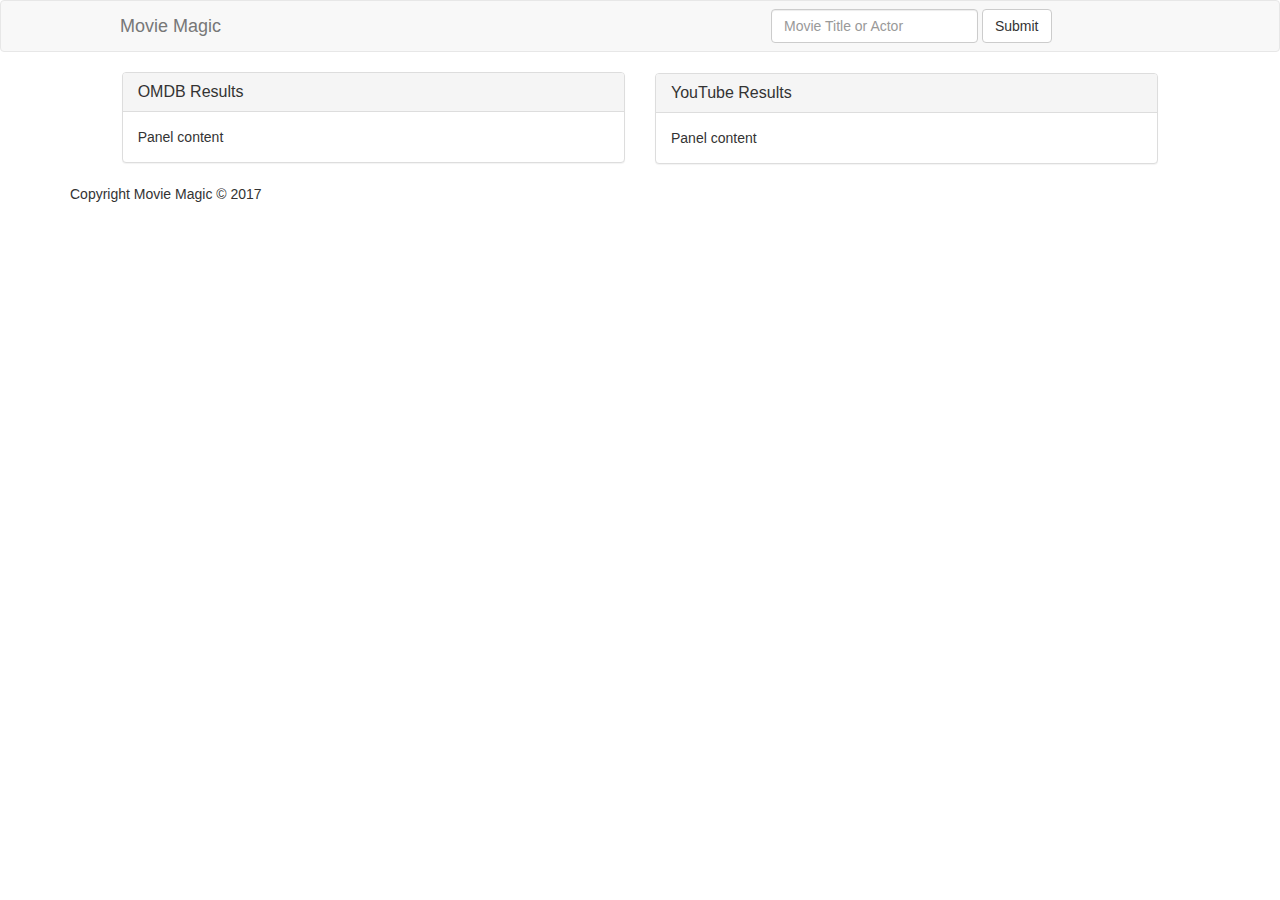
==== index.html @ 3605ec1f "Merge branch 'master' of https://github.com/Dragons-Donkey/MovieMagic into tori" ====
<!DOCTYPE html>
<html>
<head>
	<title>Movie Magic</title>
</head>
<body>
<link rel="stylesheet" href="css/reset.css">
<link rel="stylesheet" href="https://maxcdn.bootstrapcdn.com/bootstrap/3.3.7/css/bootstrap.min.css">
<link rel="stylesheet" href="css/style.css">


<!-- ========================= -->
<!-- ========= Navbar ======== -->
<!-- ========================= -->

<nav class="navbar navbar-default">
  <div class="container-fluid">
    <!-- Brand and toggle get grouped for better mobile display -->
    <div class="placeholder1 col-lg-1">
    </div>
    <div class="navbar-header">
      <button type="button" class="navbar-toggle collapsed" data-toggle="collapse" data-target="#bs-example-navbar-collapse-1" aria-expanded="false">
      </button>
      <a class="navbar-brand" href="#">Movie Magic</a>
    </div>

    <div class="placeholder2 col-lg-5">
    </div>
    <!-- Collect the nav links, forms, and other content for toggling -->
    <div class="collapse navbar-collapse" id="bs-example-navbar-collapse-1">
      <ul class="nav navbar-nav">            
      <form class="navbar-form navbar-right">
        <div class="form-group">
          <input type="text" class="form-control" id="movieInput" placeholder="Movie Title or Actor">
        </div>
        <button type="submit" id="button" class="btn btn-default">Submit</button>
      </form>
      <ul class="nav navbar-nav navbar-right">
        
    </div><!-- /.navbar-collapse -->
  </div><!-- /.container-fluid -->
</nav>
<div class="placeholder3 col-lg-1">
</div>

<!-- ========================= -->
<!-- Panels for search Results -->
<!-- ========================= -->

<!-- OMDB -->

<div class="col-lg-5">
	<div class="panel panel-default">
	  <div class="panel-heading">
	    <h3 class="panel-title">OMDB Results</h3>
	  </div>
	  <div class="panel-body">
	    Panel content
	  </div>
	</div>
</div>

<div class="placeholder4 col-lg-2">
</div>

<!-- YouTube -->

<div class="col-lg-5">
	<div class="panel panel-default">
	  <div class="panel-heading">
	    <h3 class="panel-title">YouTube Results</h3>
	  </div>
	  <div class="panel-body">
	    Panel content
	  </div>
	</div>
</div>


<!-- ========================= -->
<!-- ========= Footer ======== -->
<!-- ========================= -->

<footer class="footer">
      <div class="container">
        <p>Copyright Movie Magic © 2017</p>
      </div>
    </footer>




<script src="https://ajax.googleapis.com/ajax/libs/jquery/3.2.1/jquery.min.js"></script>
<script type="text/javascript" src="script.js"></script>




</body>
</html>
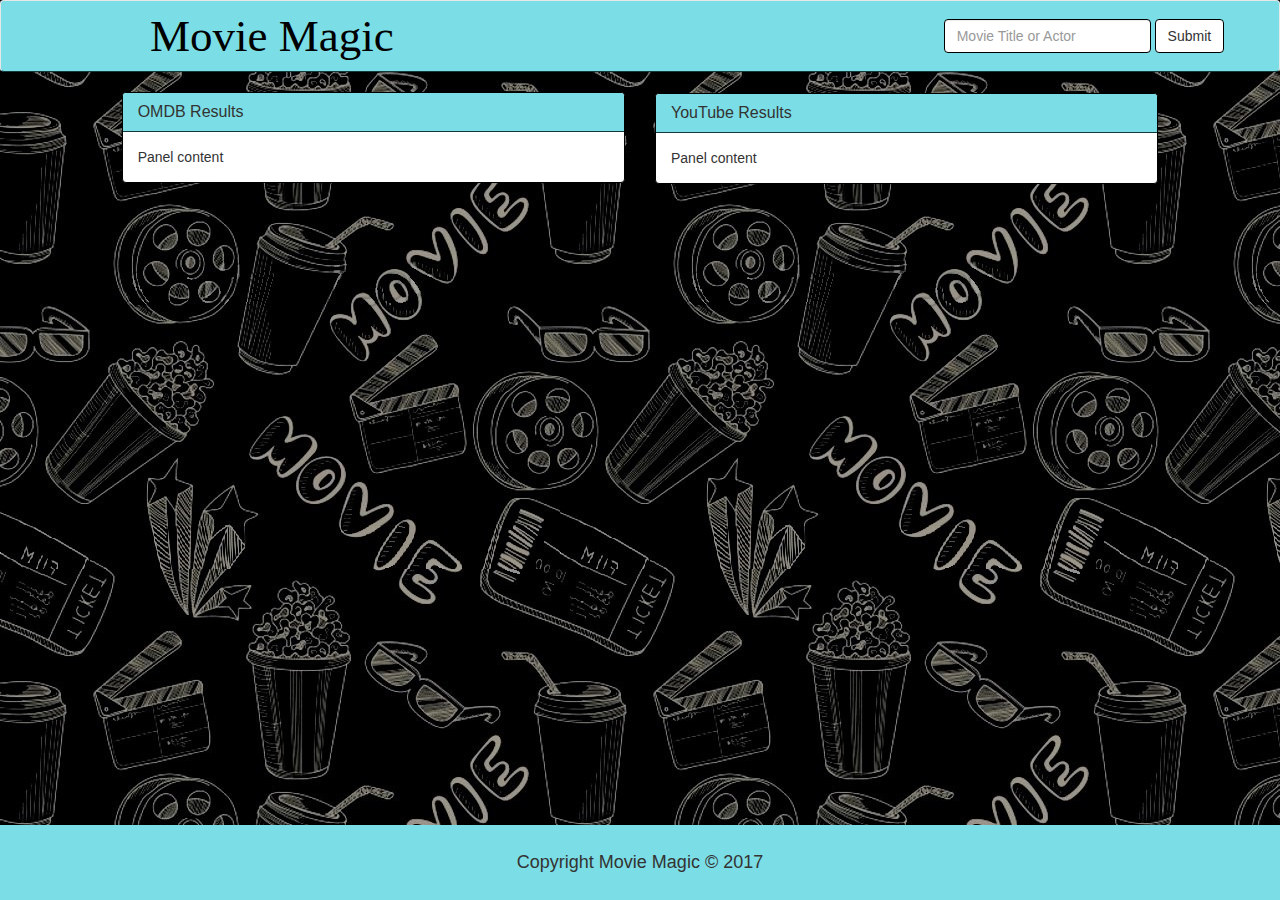
==== commit c88b8d3c: "Update index.html" ====
--- a/index.html
+++ b/index.html
@@ -54,7 +54,7 @@
 	  <div class="panel-heading">
 	    <h3 class="panel-title">OMDB Results</h3>
 	  </div>
-	  <div class="panel-body">
+	  <div class="panel-body" id="LeftResults">
 	    Panel content
 	  </div>
 	</div>
@@ -70,7 +70,7 @@
 	  <div class="panel-heading">
 	    <h3 class="panel-title">YouTube Results</h3>
 	  </div>
-	  <div class="panel-body">
+	  <div class="panel-body" id="RightResults">
 	    Panel content
 	  </div>
 	</div>
--- a/css/style.css
+++ b/css/style.css
@@ -0,0 +1,69 @@
+body {
+	background-image: url("../images/moviemagic.jpg");
+	background-position: fixed;
+
+}
+
+.navbar-default {
+	color: black;
+	background-color: #7BDDE5;
+	border-bottom-color: #123A3A;
+	padding-top: 10px;
+	padding-bottom: 10px;
+
+
+}
+
+.navbar>.container .navbar-brand, .navbar>.container-fluid .navbar-brand {
+	color: black;
+	font-size: 45px;
+	font-family: 'broadway';
+	margin-left: 15px;
+
+}
+
+
+
+.form-control {
+	border-color: black;
+
+}
+
+.btn-default{
+	border-color: black;
+
+}
+
+.panel-default {
+	border-color: black;
+
+}
+
+.panel-default>.panel-heading{
+	background-color: #7BDDE5;
+	border-bottom-color: #123A3A;
+	font-family: 'helvetica';
+
+}
+
+.footer {
+  position: absolute;
+  text-align: center;
+  bottom: 0;
+  width: 100%;
+  height: 75px;
+  background-color: #7BDDE5;
+  border-top: black;
+
+}
+
+p {
+  font-color: black;
+  font-family: 'helvetica';
+  font-size: 18px;
+  margin-top: 25px;
+
+}
+
+
+
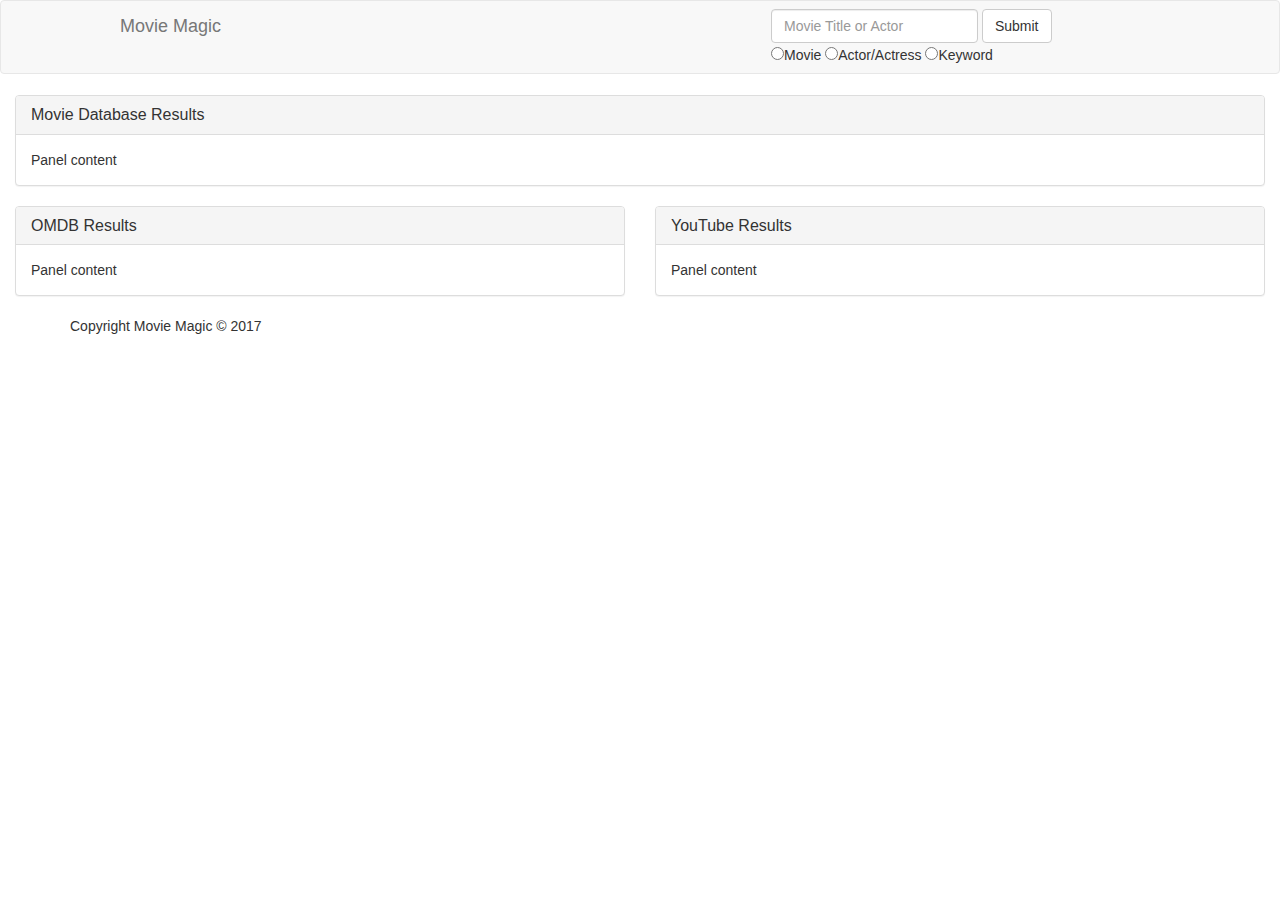
==== commit 3bf0261a: "updated index and javascript with Movie Database Query" ====
--- a/index.html
+++ b/index.html
@@ -4,9 +4,9 @@
 	<title>Movie Magic</title>
 </head>
 <body>
-<link rel="stylesheet" href="css/reset.css">
+<!-- <link rel="stylesheet" href="css/reset.css"> -->
 <link rel="stylesheet" href="https://maxcdn.bootstrapcdn.com/bootstrap/3.3.7/css/bootstrap.min.css">
-<link rel="stylesheet" href="css/style.css">
+<!-- <link rel="stylesheet" href="css/style.css"> -->
 
 
 <!-- ========================= -->
@@ -33,7 +33,10 @@
         <div class="form-group">
           <input type="text" class="form-control" id="movieInput" placeholder="Movie Title or Actor">
         </div>
-        <button type="submit" id="button" class="btn btn-default">Submit</button>
+        <button type="submit" id="button" class="btn btn-default">Submit</button><br>
+        <input type="radio" name="searchType" id="movieSearch">Movie
+        <input type="radio" name="searchType" id="actorSearch">Actor/Actress
+        <input type="radio" name="searchType" id="keywordSearch">Keyword
       </form>
       <ul class="nav navbar-nav navbar-right">
         
@@ -47,9 +50,22 @@
 <!-- Panels for search Results -->
 <!-- ========================= -->
 
+<!-- Movie Database -->
+
+<div class="col-lg-12">
+  <div class="panel panel-default">
+    <div class="panel-heading">
+      <h3 class="panel-title">Movie Database Results</h3>
+    </div>
+    <div class="panel-body" id="TopResults">
+      Panel content
+    </div>
+  </div>
+</div>
+
 <!-- OMDB -->
 
-<div class="col-lg-5">
+<div class="col-lg-6">
 	<div class="panel panel-default">
 	  <div class="panel-heading">
 	    <h3 class="panel-title">OMDB Results</h3>
@@ -60,12 +76,9 @@
 	</div>
 </div>
 
-<div class="placeholder4 col-lg-2">
-</div>
-
 <!-- YouTube -->
 
-<div class="col-lg-5">
+<div class="col-lg-6">
 	<div class="panel panel-default">
 	  <div class="panel-heading">
 	    <h3 class="panel-title">YouTube Results</h3>
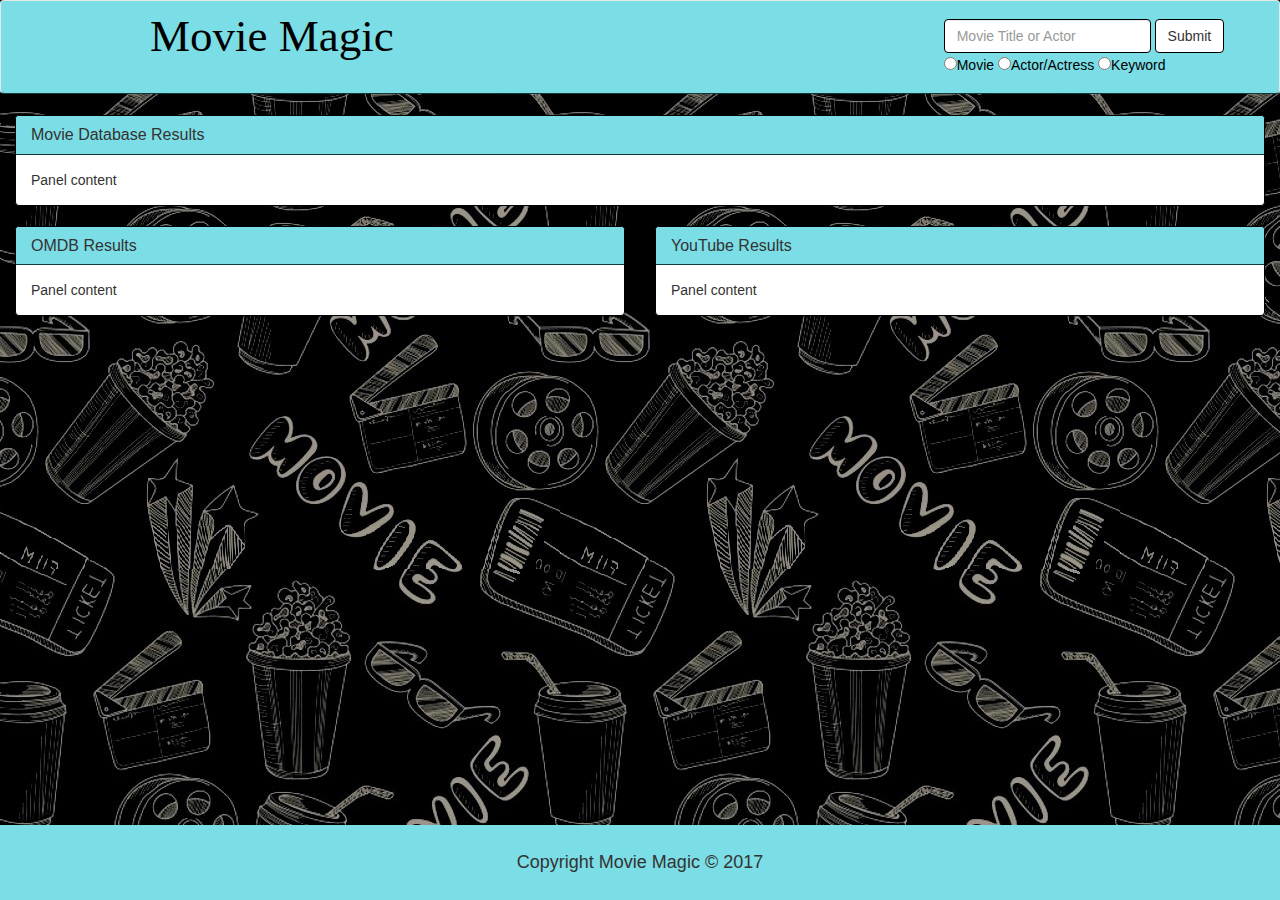
==== commit 7ce08e2f: "Add files via upload" ====
--- a/index.html
+++ b/index.html
@@ -4,9 +4,10 @@
 	<title>Movie Magic</title>
 </head>
 <body>
-<!-- <link rel="stylesheet" href="css/reset.css"> -->
+<link rel="stylesheet" href="reset.css">
 <link rel="stylesheet" href="https://maxcdn.bootstrapcdn.com/bootstrap/3.3.7/css/bootstrap.min.css">
-<!-- <link rel="stylesheet" href="css/style.css"> -->
+<link rel="stylesheet" href="style.css">
+<link rel="stylesheet" href="animate.css">
 
 
 <!-- ========================= -->
@@ -110,4 +111,4 @@
 
 
 </body>
-</html>
+</html>--- a/style.css
+++ b/style.css
@@ -0,0 +1,66 @@
+body {
+	background-image: url("moviemagic.jpg");
+	background-position: fixed;
+
+}
+
+.navbar-default {
+	color: black;
+	background-color: #7BDDE5;
+	border-bottom-color: #123A3A;
+	padding-top: 10px;
+	padding-bottom: 10px;
+
+
+}
+
+.navbar>.container .navbar-brand, .navbar>.container-fluid .navbar-brand {
+	color: black;
+	font-size: 45px;
+	font-family: 'broadway';
+	margin-left: 15px;
+
+}
+
+
+
+.form-control {
+	border-color: black;
+
+}
+
+.btn-default{
+	border-color: black;
+
+}
+
+.panel-default {
+	border-color: black;
+
+}
+
+.panel-default>.panel-heading{
+	background-color: #7BDDE5;
+	border-bottom-color: #123A3A;
+	font-family: 'helvetica';
+
+}
+
+.footer {
+  position: absolute;
+  text-align: center;
+  bottom: 0;
+  width: 100%;
+  height: 75px;
+  background-color: #7BDDE5;
+  border-top: black;
+
+}
+
+p {
+  font-color: black;
+  font-family: 'helvetica';
+  font-size: 18px;
+  margin-top: 25px;
+
+}
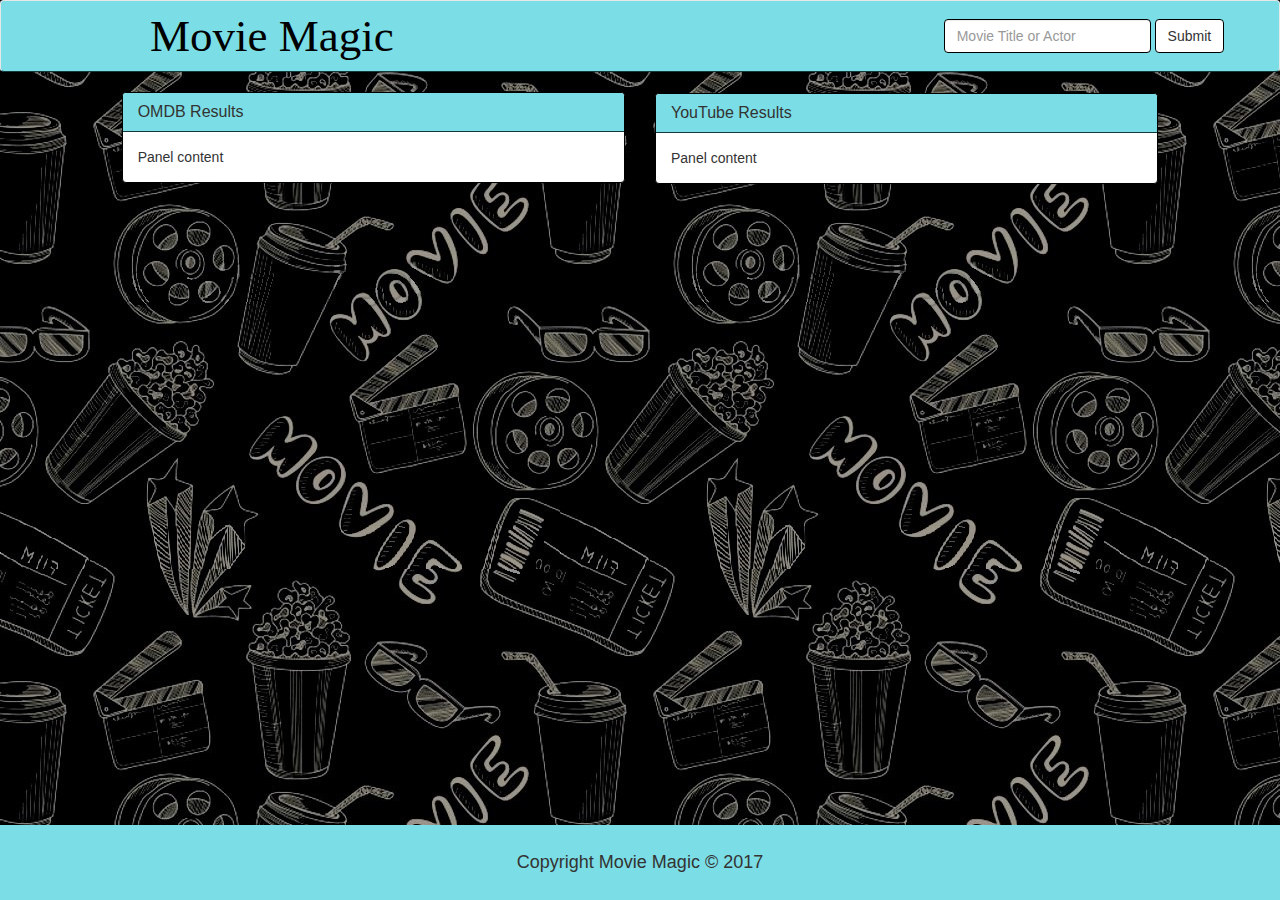
==== commit d54e551e: "animate css file added" ====
--- a/index.html
+++ b/index.html
@@ -4,10 +4,10 @@
 	<title>Movie Magic</title>
 </head>
 <body>
-<link rel="stylesheet" href="reset.css">
+<link rel="stylesheet" href="css/reset.css">
 <link rel="stylesheet" href="https://maxcdn.bootstrapcdn.com/bootstrap/3.3.7/css/bootstrap.min.css">
-<link rel="stylesheet" href="style.css">
-<link rel="stylesheet" href="animate.css">
+<link rel="stylesheet" href="css/animate.css">
+<link rel="stylesheet" href="css/style.css">
 
 
 <!-- ========================= -->
@@ -16,30 +16,25 @@
 
 <nav class="navbar navbar-default">
   <div class="container-fluid">
-    <!-- Brand and toggle get grouped for better mobile display -->
     <div class="placeholder1 col-lg-1">
     </div>
     <div class="navbar-header">
       <button type="button" class="navbar-toggle collapsed" data-toggle="collapse" data-target="#bs-example-navbar-collapse-1" aria-expanded="false">
       </button>
-      <a class="navbar-brand" href="#">Movie Magic</a>
+      <a class="animated bounce navbar-brand" href="#">Movie Magic</a>
     </div>
 
     <div class="placeholder2 col-lg-5">
     </div>
-    <!-- Collect the nav links, forms, and other content for toggling -->
+
     <div class="collapse navbar-collapse" id="bs-example-navbar-collapse-1">
       <ul class="nav navbar-nav">            
       <form class="navbar-form navbar-right">
         <div class="form-group">
           <input type="text" class="form-control" id="movieInput" placeholder="Movie Title or Actor">
         </div>
-        <button type="submit" id="button" class="btn btn-default">Submit</button><br>
-        <input type="radio" name="searchType" id="movieSearch">Movie
-        <input type="radio" name="searchType" id="actorSearch">Actor/Actress
-        <input type="radio" name="searchType" id="keywordSearch">Keyword
+        <button type="submit" id="button" class="btn btn-default">Submit</button>
       </form>
-      <ul class="nav navbar-nav navbar-right">
         
     </div><!-- /.navbar-collapse -->
   </div><!-- /.container-fluid -->
@@ -51,40 +46,30 @@
 <!-- Panels for search Results -->
 <!-- ========================= -->
 
-<!-- Movie Database -->
-
-<div class="col-lg-12">
-  <div class="panel panel-default">
-    <div class="panel-heading">
-      <h3 class="panel-title">Movie Database Results</h3>
-    </div>
-    <div class="panel-body" id="TopResults">
-      Panel content
-    </div>
-  </div>
-</div>
-
 <!-- OMDB -->
 
-<div class="col-lg-6">
+<div class="col-lg-5">
 	<div class="panel panel-default">
 	  <div class="panel-heading">
 	    <h3 class="panel-title">OMDB Results</h3>
 	  </div>
-	  <div class="panel-body" id="LeftResults">
+	  <div class="panel-body">
 	    Panel content
 	  </div>
 	</div>
 </div>
 
+<div class="placeholder4 col-lg-2">
+</div>
+
 <!-- YouTube -->
 
-<div class="col-lg-6">
+<div class="col-lg-5">
 	<div class="panel panel-default">
 	  <div class="panel-heading">
 	    <h3 class="panel-title">YouTube Results</h3>
 	  </div>
-	  <div class="panel-body" id="RightResults">
+	  <div class="panel-body">
 	    Panel content
 	  </div>
 	</div>
@@ -111,4 +96,4 @@
 
 
 </body>
-</html>+</html>
--- a/css/style.css
+++ b/css/style.css
@@ -0,0 +1,69 @@
+body {
+	background-image: url("../images/moviemagic.jpg");
+	background-position: fixed;
+
+}
+
+.navbar-default {
+	color: black;
+	background-color: #7BDDE5;
+	border-bottom-color: #123A3A;
+	padding-top: 10px;
+	padding-bottom: 10px;
+
+
+}
+
+.navbar>.container .navbar-brand, .navbar>.container-fluid .navbar-brand {
+	color: black;
+	font-size: 45px;
+	font-family: 'broadway';
+	margin-left: 15px;
+
+}
+
+
+
+.form-control {
+	border-color: black;
+
+}
+
+.btn-default{
+	border-color: black;
+
+}
+
+.panel-default {
+	border-color: black;
+
+}
+
+.panel-default>.panel-heading{
+	background-color: #7BDDE5;
+	border-bottom-color: #123A3A;
+	font-family: 'helvetica';
+
+}
+
+.footer {
+  position: absolute;
+  text-align: center;
+  bottom: 0;
+  width: 100%;
+  height: 75px;
+  background-color: #7BDDE5;
+  border-top: black;
+
+}
+
+p {
+  font-color: black;
+  font-family: 'helvetica';
+  font-size: 18px;
+  margin-top: 25px;
+
+}
+
+
+
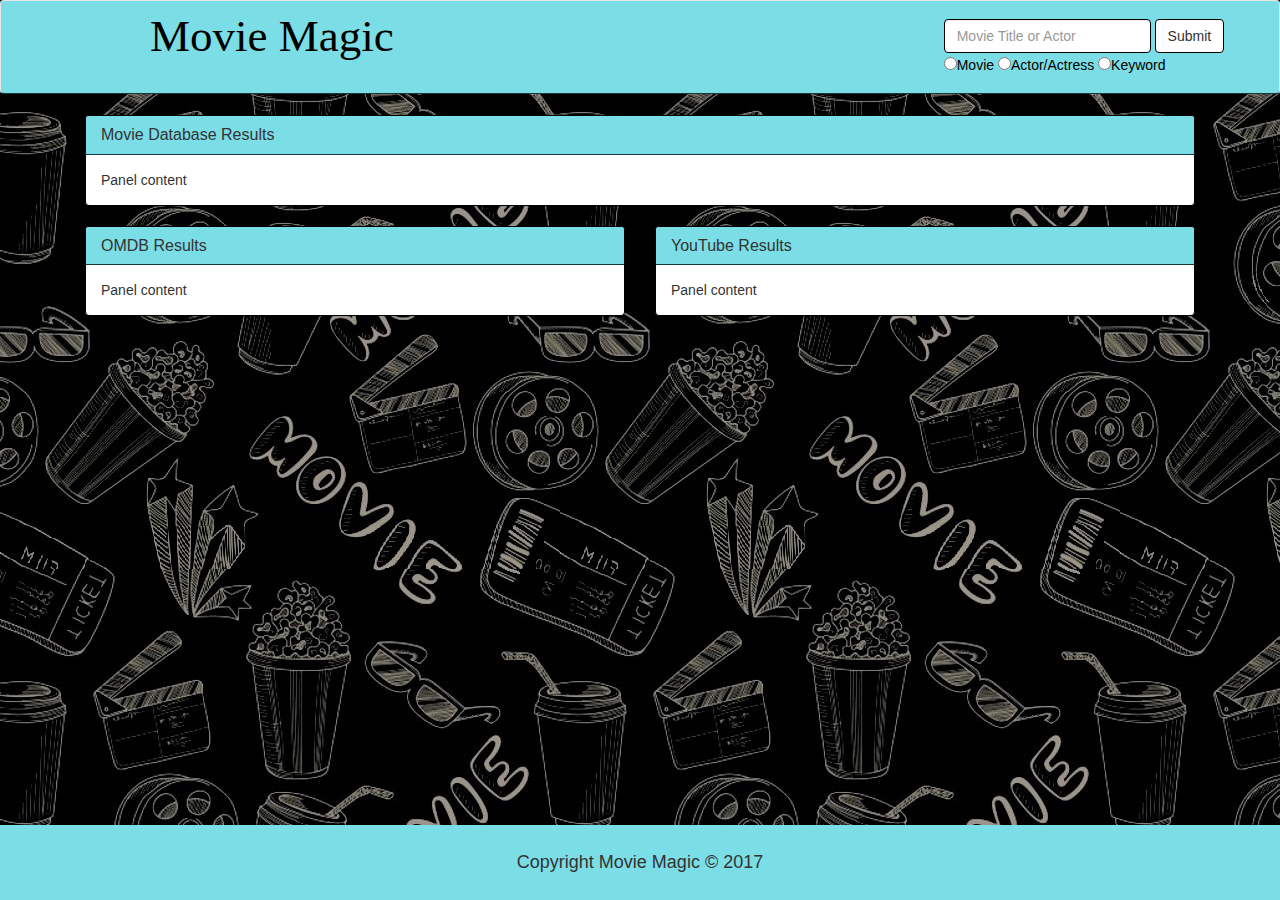
==== commit 3204b6b9: "added container div around all panels" ====
--- a/index.html
+++ b/index.html
@@ -4,10 +4,10 @@
 	<title>Movie Magic</title>
 </head>
 <body>
-<link rel="stylesheet" href="css/reset.css">
+<link rel="stylesheet" href="reset.css">
 <link rel="stylesheet" href="https://maxcdn.bootstrapcdn.com/bootstrap/3.3.7/css/bootstrap.min.css">
-<link rel="stylesheet" href="css/animate.css">
-<link rel="stylesheet" href="css/style.css">
+<link rel="stylesheet" href="style.css">
+<link rel="stylesheet" href="animate.css">
 
 
 <!-- ========================= -->
@@ -16,25 +16,30 @@
 
 <nav class="navbar navbar-default">
   <div class="container-fluid">
+    <!-- Brand and toggle get grouped for better mobile display -->
     <div class="placeholder1 col-lg-1">
     </div>
     <div class="navbar-header">
       <button type="button" class="navbar-toggle collapsed" data-toggle="collapse" data-target="#bs-example-navbar-collapse-1" aria-expanded="false">
       </button>
-      <a class="animated bounce navbar-brand" href="#">Movie Magic</a>
+      <a class="navbar-brand" href="#">Movie Magic</a>
     </div>
 
     <div class="placeholder2 col-lg-5">
     </div>
-
+    <!-- Collect the nav links, forms, and other content for toggling -->
     <div class="collapse navbar-collapse" id="bs-example-navbar-collapse-1">
       <ul class="nav navbar-nav">            
       <form class="navbar-form navbar-right">
         <div class="form-group">
           <input type="text" class="form-control" id="movieInput" placeholder="Movie Title or Actor">
         </div>
-        <button type="submit" id="button" class="btn btn-default">Submit</button>
+        <button type="submit" id="button" class="btn btn-default">Submit</button><br>
+        <input type="radio" name="searchType" id="movieSearch">Movie
+        <input type="radio" name="searchType" id="actorSearch">Actor/Actress
+        <input type="radio" name="searchType" id="keywordSearch">Keyword
       </form>
+      <ul class="nav navbar-nav navbar-right">
         
     </div><!-- /.navbar-collapse -->
   </div><!-- /.container-fluid -->
@@ -46,34 +51,46 @@
 <!-- Panels for search Results -->
 <!-- ========================= -->
 
-<!-- OMDB -->
-
-<div class="col-lg-5">
-	<div class="panel panel-default">
-	  <div class="panel-heading">
-	    <h3 class="panel-title">OMDB Results</h3>
-	  </div>
-	  <div class="panel-body">
-	    Panel content
+<!--========== Movie Database ==========-->
+	  
+<div class="container">
+	<div class="col-lg-12">
+	  <div class="panel panel-default">
+	    <div class="panel-heading">
+	      <h3 class="panel-title">Movie Database Results</h3>
+	    </div>
+	    <div class="panel-body" id="TopResults">
+	      Panel content
+	    </div>
 	  </div>
 	</div>
-</div>
 
-<div class="placeholder4 col-lg-2">
-</div>
+<!--========== OMDB ==========-->
 
-<!-- YouTube -->
+	<div class="col-lg-6">
+		<div class="panel panel-default">
+		  <div class="panel-heading">
+		    <h3 class="panel-title">OMDB Results</h3>
+		  </div>
+		  <div class="panel-body" id="LeftResults">
+		    Panel content
+		  </div>
+		</div>
+	</div>
 
-<div class="col-lg-5">
-	<div class="panel panel-default">
-	  <div class="panel-heading">
-	    <h3 class="panel-title">YouTube Results</h3>
-	  </div>
-	  <div class="panel-body">
-	    Panel content
-	  </div>
+<!--========== YouTube ==========-->
+
+	<div class="col-lg-6">
+		<div class="panel panel-default">
+		  <div class="panel-heading">
+		    <h3 class="panel-title">YouTube Results</h3>
+		  </div>
+		  <div class="panel-body" id="RightResults">
+		    Panel content
+		  </div>
+		</div>
 	</div>
-</div>
+</div>	
 
 
 <!-- ========================= -->
--- a/style.css
+++ b/style.css
@@ -0,0 +1,66 @@
+body {
+	background-image: url("moviemagic.jpg");
+	background-position: fixed;
+
+}
+
+.navbar-default {
+	color: black;
+	background-color: #7BDDE5;
+	border-bottom-color: #123A3A;
+	padding-top: 10px;
+	padding-bottom: 10px;
+
+
+}
+
+.navbar>.container .navbar-brand, .navbar>.container-fluid .navbar-brand {
+	color: black;
+	font-size: 45px;
+	font-family: 'broadway';
+	margin-left: 15px;
+
+}
+
+
+
+.form-control {
+	border-color: black;
+
+}
+
+.btn-default{
+	border-color: black;
+
+}
+
+.panel-default {
+	border-color: black;
+
+}
+
+.panel-default>.panel-heading{
+	background-color: #7BDDE5;
+	border-bottom-color: #123A3A;
+	font-family: 'helvetica';
+
+}
+
+.footer {
+  position: absolute;
+  text-align: center;
+  bottom: 0;
+  width: 100%;
+  height: 75px;
+  background-color: #7BDDE5;
+  border-top: black;
+
+}
+
+p {
+  font-color: black;
+  font-family: 'helvetica';
+  font-size: 18px;
+  margin-top: 25px;
+
+}
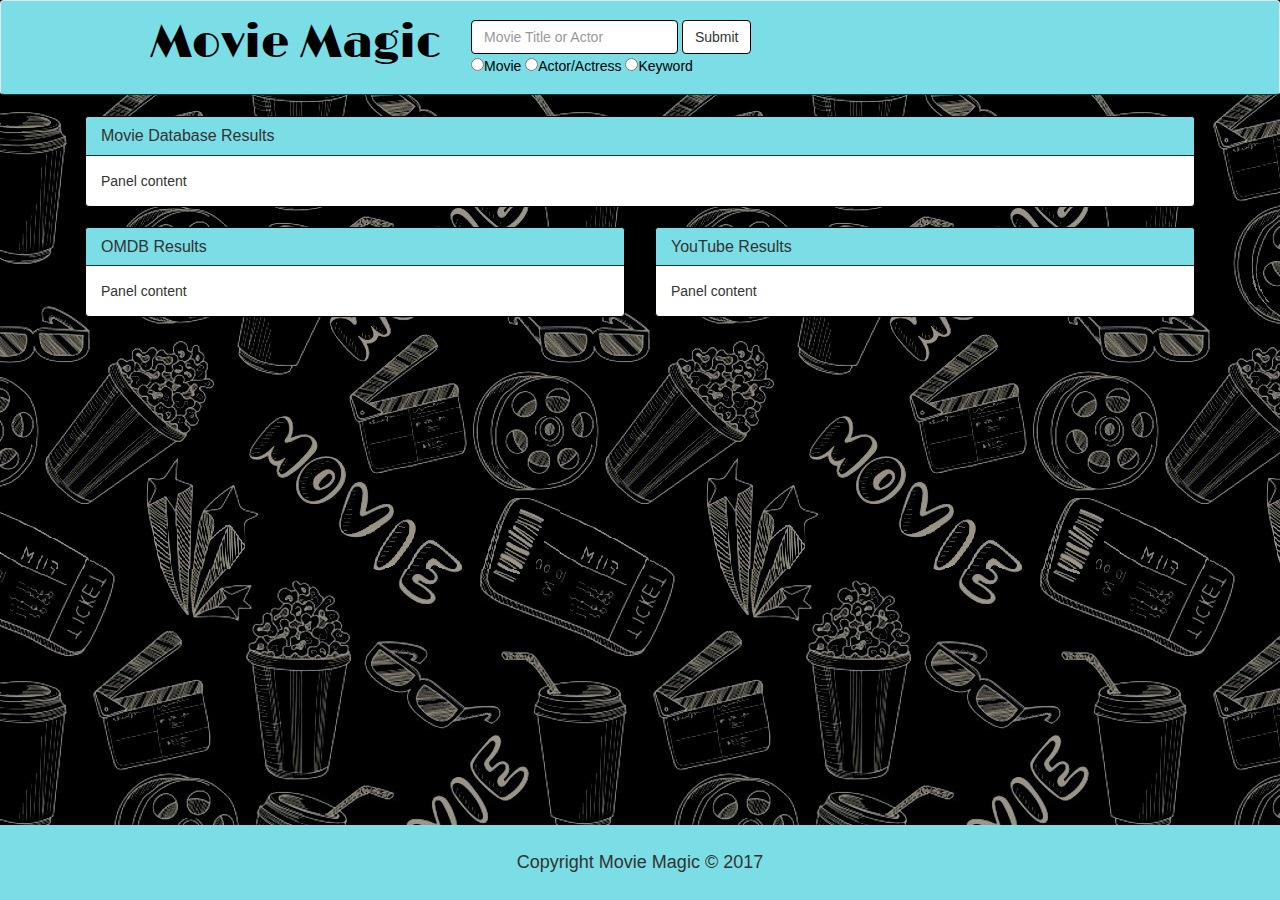
==== commit 9e32281d: "updated font" ====
--- a/index.html
+++ b/index.html
@@ -8,6 +8,7 @@
 <link rel="stylesheet" href="https://maxcdn.bootstrapcdn.com/bootstrap/3.3.7/css/bootstrap.min.css">
 <link rel="stylesheet" href="style.css">
 <link rel="stylesheet" href="animate.css">
+<link href="https://fonts.googleapis.com/css?family=Limelight" rel="stylesheet">
 
 
 <!-- ========================= -->
@@ -18,11 +19,11 @@
   <div class="container-fluid">
     <!-- Brand and toggle get grouped for better mobile display -->
     <div class="placeholder1 col-lg-1">
-    </div>
+    </div>  
     <div class="navbar-header">
       <button type="button" class="navbar-toggle collapsed" data-toggle="collapse" data-target="#bs-example-navbar-collapse-1" aria-expanded="false">
       </button>
-      <a class="navbar-brand" href="#">Movie Magic</a>
+      <a class="animated bounce navbar-brand" href="#">Movie Magic</a>
     </div>
 
     <div class="placeholder2 col-lg-5">
--- a/style.css
+++ b/style.css
@@ -1,6 +1,6 @@
 body {
 	background-image: url("moviemagic.jpg");
-	background-position: fixed;
+	background-attachment: fixed;
 
 }
 
@@ -17,8 +17,9 @@
 .navbar>.container .navbar-brand, .navbar>.container-fluid .navbar-brand {
 	color: black;
 	font-size: 45px;
-	font-family: 'broadway';
+	font-family: 'Limelight', cursive;
 	margin-left: 15px;
+	padding-top: 23px;
 
 }
 
@@ -46,8 +47,30 @@
 
 }
 
+h3.headerButton {
+	text-decoration: underline;
+
+}
+
+h3.headerButton:hover {
+	font-style: italic;
+	color: #7BDDE5;
+
+}
+
 .footer {
   position: absolute;
+  text-align: center;
+  bottom: 0;
+  width: 100%;
+  height: 75px;
+  background-color: #7BDDE5;
+  border-top: black;
+
+}
+
+.footerUpdate {
+  position: relative;
   text-align: center;
   bottom: 0;
   width: 100%;
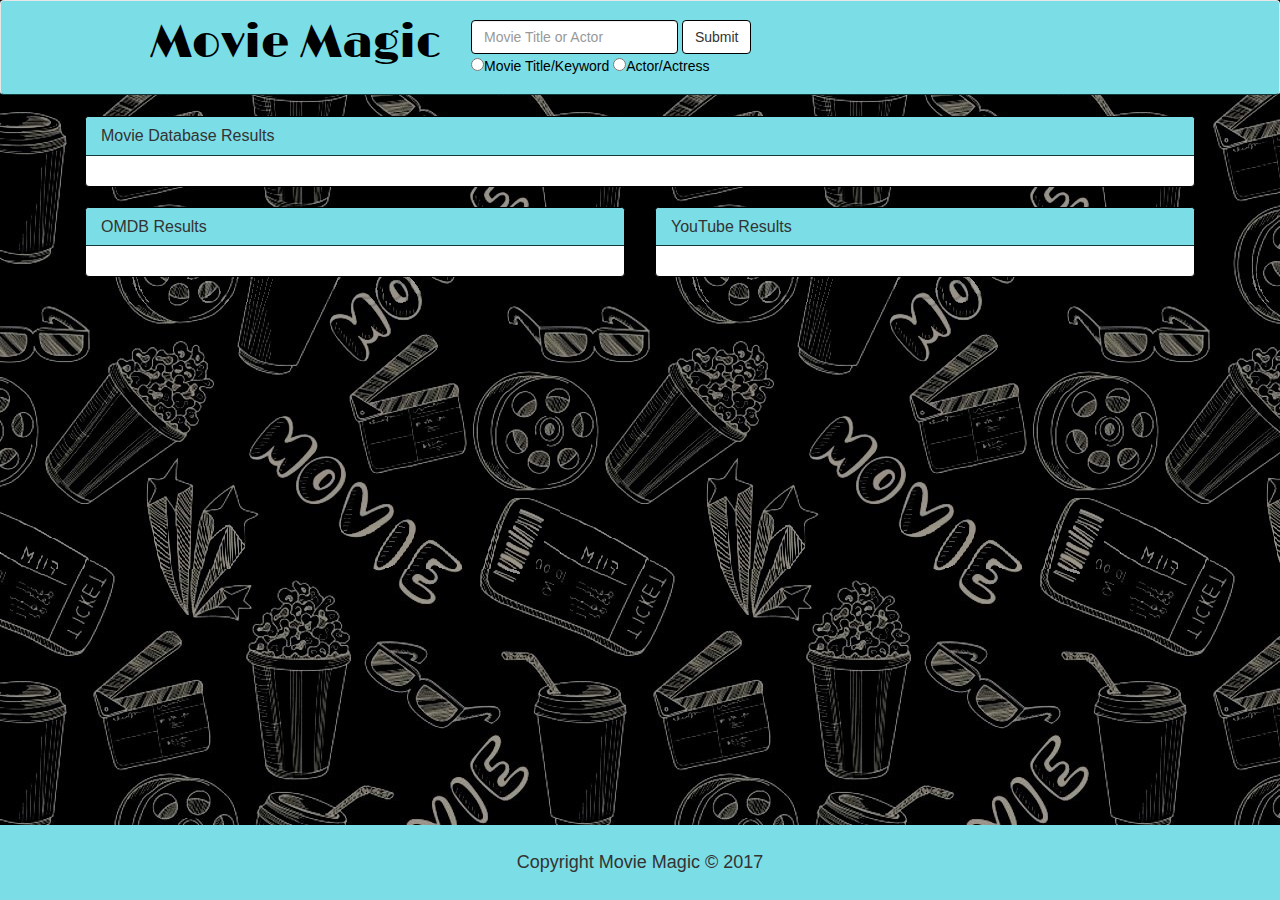
==== commit 412443b3: "fixed movie/keyword search" ====
--- a/index.html
+++ b/index.html
@@ -17,7 +17,6 @@
 
 <nav class="navbar navbar-default">
   <div class="container-fluid">
-    <!-- Brand and toggle get grouped for better mobile display -->
     <div class="placeholder1 col-lg-1">
     </div>  
     <div class="navbar-header">
@@ -28,7 +27,6 @@
 
     <div class="placeholder2 col-lg-5">
     </div>
-    <!-- Collect the nav links, forms, and other content for toggling -->
     <div class="collapse navbar-collapse" id="bs-example-navbar-collapse-1">
       <ul class="nav navbar-nav">            
       <form class="navbar-form navbar-right">
@@ -36,17 +34,29 @@
           <input type="text" class="form-control" id="movieInput" placeholder="Movie Title or Actor">
         </div>
         <button type="submit" id="button" class="btn btn-default">Submit</button><br>
-        <input type="radio" name="searchType" id="movieSearch">Movie
+        <input type="radio" name="searchType" id="keywordSearch">Movie Title/Keyword
         <input type="radio" name="searchType" id="actorSearch">Actor/Actress
-        <input type="radio" name="searchType" id="keywordSearch">Keyword
+        
       </form>
       <ul class="nav navbar-nav navbar-right">
         
-    </div><!-- /.navbar-collapse -->
-  </div><!-- /.container-fluid -->
+    </div>
+  </div>
 </nav>
 <div class="placeholder3 col-lg-1">
 </div>
+
+<!-- ========================= -->
+<!-- ======== Modal ========== -->
+<!-- ========================= -->
+
+<div id="popUp" class="modal">
+	<div class="modal-content">
+		<span class="close">&times;</span>
+		<p>No results! Please check your search parameters!</p>
+	</div>
+</div>
+
 
 <!-- ========================= -->
 <!-- Panels for search Results -->
@@ -61,7 +71,7 @@
 	      <h3 class="panel-title">Movie Database Results</h3>
 	    </div>
 	    <div class="panel-body" id="TopResults">
-	      Panel content
+	     
 	    </div>
 	  </div>
 	</div>
@@ -74,7 +84,7 @@
 		    <h3 class="panel-title">OMDB Results</h3>
 		  </div>
 		  <div class="panel-body" id="LeftResults">
-		    Panel content
+		    
 		  </div>
 		</div>
 	</div>
@@ -87,7 +97,7 @@
 		    <h3 class="panel-title">YouTube Results</h3>
 		  </div>
 		  <div class="panel-body" id="RightResults">
-		    Panel content
+		    
 		  </div>
 		</div>
 	</div>
@@ -109,8 +119,8 @@
 
 <script src="https://ajax.googleapis.com/ajax/libs/jquery/3.2.1/jquery.min.js"></script>
 <script type="text/javascript" src="script.js"></script>
-
-
+<script type="text/javascript" src="auth.js"></script>
+<script src="https://apis.google.com/js/client.js?onload=googleApiClientReady"></script>
 
 
 </body>
